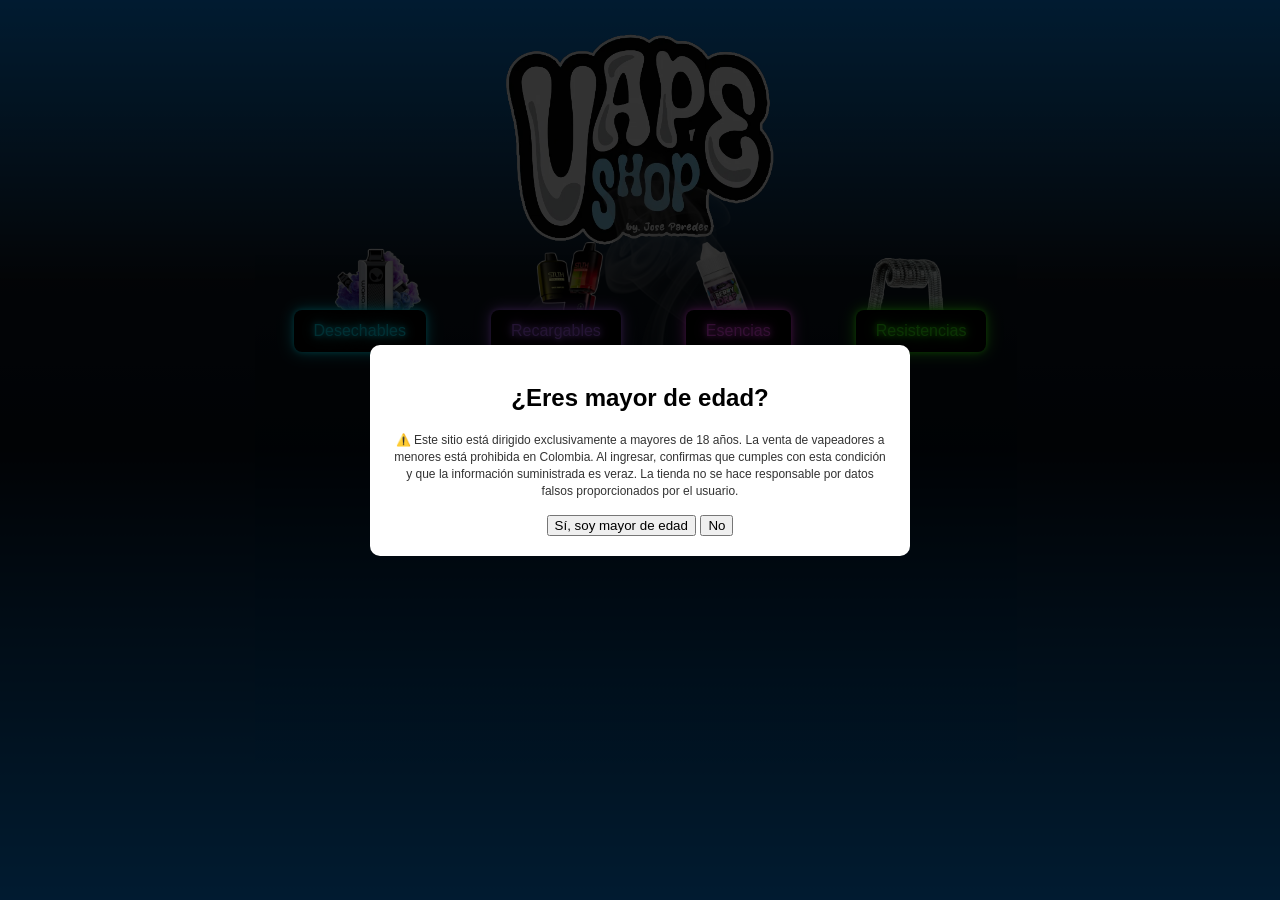
==== index.html @ 63cccdf8 "primer subida" ====
<!DOCTYPE html>
<html lang="es">
<head>
  <meta charset="UTF-8">
  <meta name="viewport" content="width=device-width, initial-scale=1.0">
  <title>Tienda</title>
  <link rel="stylesheet" href="style.css">
</head>
<body>

  <!-- Verificación de edad -->
  <div id="ageModal" class="modal">
  <div class="modal-content">

    <h2>¿Eres mayor de edad?</h2>

    <p class="aviso">
      ⚠️ Este sitio está dirigido exclusivamente a mayores de 18 años.  
      La venta de vapeadores a menores está prohibida en Colombia.  
      Al ingresar, confirmas que cumples con esta condición y que la información suministrada es veraz.  
      La tienda no se hace responsable por datos falsos proporcionados por el usuario.
    </p>

    <button onclick="allowAccess()">Sí, soy mayor de edad</button>
    <button onclick="denyAccess()">No</button>

  </div>
  </div>

  <header>
    <img src="Logo.png" alt="Logo" class="logo">
  </header>

  <section class="categorias">
  
  <!-- imagen de vapor -->
  <img src="vapor 2.png" class="vapor">

  <div class="fondo-stickers">
  <img src="sticker1.png" class="sticker s1">
  <img src="sticker2.png" class="sticker s2">
  <img src="sticker3.png" class="sticker s3">
  <img src="sticker4.png" class="sticker s4">
  </div>

  <button class="btn neon-blue">Desechables</button>
  <button class="btn neon-purple">Recargables</button>
  <button class="btn neon-pink">Esencias</button>
  <button class="btn neon-green">Resistencias</button>

  </section>

<section class="whatsapp-container">

  <a href="https://wa.me/573002222221" class="wpp-btn">
  <img src="wpp.png" class="icono">
  <span>WPP 1</span>
</a>

  <a href="https://wa.me/573002222222" class="wpp-btn">
  <img src="wpp.png" class="icono">
  <span>WPP 2</span>
</a>

</section>


  <script src="script.js"></script>
</body>
</html>
---- style.css ----
body {
  font-family: Arial, sans-serif;
  margin: 0;
  text-align: center;
  background: linear-gradient(180deg, #1d2329 0%, #030e1a 50%, #0589f5 100%);
  min-height: 100vh;
}

header {
  background: linear-gradient(180deg, #0589f5 0%, rgba(47,134,181,0) 100%);
  color: white;
  padding: 0px 0;
}

.logo {
  width: 280px;
  display: block;
  margin: 0 auto;
}

.productos {
  display: flex;
  justify-content: center;
  gap: 20px;
  margin: 20px;
}

.producto {
  border: 1px solid #ccc;
  padding: 10px;
  border-radius: 10px;
  background: white;
}

.producto img {
  width: 100px;
}


/* Modal edad */
.modal {
  position: fixed;
  top: 0;
  left: 0;
  width: 100%;
  height: 100%;
  background: rgba(0,0,0,0.8);

  display: flex;
  justify-content: center;
  align-items: center;

  z-index: 9999;
}

.modal-content {
  background: white;
  padding: 20px;
  border-radius: 10px;

  width: 90%;
  max-width: 500px;
  text-align: center;
}

.aviso {
  font-size: 12px;
  margin: 15px 0;
  color: #333;
  line-height: 1.4;
}

.categorias {
  position: relative;
  display: flex;
  justify-content: center;
  gap: 65px;
  margin: 30px 0;
  flex-wrap: wrap;
}

.vapor {
  position: absolute;
  width: 300px;
  opacity: 0.4;
  z-index: 0;
  top: -175px;
}

.btn {
  position: relative;
  background: black;
  border: none;
  padding: 12px 20px;
  cursor: pointer;
  font-size: 16px;
  z-index: 1;
  border-radius: 8px;
  transition: 0.3s;
}

.neon-blue {
  color: #00eaff;
  text-shadow:
    0 0 5px #00eaff,
    0 0 10px #00eaff,
    0 0 20px #00eaff;

  box-shadow:
    0 0 5px #00eaff,
    0 0 15px #00eaff;
}

.neon-purple {
  color: #b266ff;
  text-shadow:
    0 0 5px #b266ff,
    0 0 10px #b266ff,
    0 0 20px #b266ff;

  box-shadow:
    0 0 5px #b266ff,
    0 0 15px #b266ff;
}

.neon-pink {
  color: #ff4dff;
  text-shadow:
    0 0 5px #ff4dff,
    0 0 10px #ff4dff,
    0 0 20px #ff4dff;

  box-shadow:
    0 0 5px #ff4dff,
    0 0 15px #ff4dff;
}

.neon-green {
  color: #39ff14;
  text-shadow:
    0 0 5px #39ff14,
    0 0 10px #39ff14,
    0 0 20px #39ff14;

  box-shadow:
    0 0 5px #39ff14,
    0 0 15px #39ff14;
}

.btn:hover {
  transform: scale(1.1);
}

.whatsapp-container {
  display: flex;
  justify-content: center;
  gap: 20px;
  margin: 40px 0;
  flex-wrap: wrap;
}

.wpp-btn {
  display: flex;
  align-items: center;
  justify-content: center;
  gap: 10px;

  width: 140px;
  height: 100px;

  background: black;
  color: #39ff14;
  text-decoration: none;

  border-radius: 50px; /* forma base */

  font-weight: bold;
  font-size: 16px;

  transition: 0.3s;

  isolation: isolate;

  overflow: hidden;
}



.wpp-btn {
  box-shadow:
  0 0 5px #39ff14,
  0 0 10px #39ff14,
  0 0 20px #39ff14;

  text-shadow:
    0 0 5px #39ff14,
    0 0 10px #39ff14;

  position: relative;
  z-index: 1;
  overflow: visible;
}

.wpp-btn span {
  position: relative;
  z-index: 2;
}

.icono {
  width: 35px;
}

.wpp-btn:hover {
  transform: scale(1.1);
}

.fondo-stickers {
  position: absolute;
  top: 0;
  left: 50%;
  transform: translateX(-50%);
  width: 100%;
  height: 100%;

  z-index: 0;
  pointer-events: none;
}

.sticker {
  position: absolute;
  width: 90px;
  opacity: 1;
  animation: flotar 5s infinite alternate ease-in-out;
}

@keyframes flotar {
  from { transform: translateY(0); }
  to { transform: translateY(-15px); }
}

.s1 {
  top: -70px;
  left: 26%;
}

.s2 {
  top: -70px;
  left: 41%;
}

.s3 {
  top: -70px;
  left: 53%;
}

.s4 {
  top: -54px;
  left: 67%;
}

@media (max-width: 600px) {

  .modal-content {
    max-width: 300px;
    padding: 15px;
  }

  .modal-content h2 {
    font-size: 18px;
  }

  .modal-content button {
    width: 100%;
    margin-top: 10px;
    padding: 10px;
    font-size: 14px;
  }

  .aviso {
    font-size: 11px;
  }

  .categorias {
  display: flex;
  justify-content: center;
  gap: 110px;
  margin-top: -70px;
  }

  .btn {
  width: 90%;
  max-width: 250px;
  font-size: 14px;
  }

  .whatsapp-container {
    flex-direction: column;
    align-items: center;
  }

  .wpp-btn {
  width: 90%;
  max-width: 120px;
  height: 70px;
  }

  .vapor {
    width: 400px;
    height: 830px;
    left: 0%
  }

  .sticker {
  position: static;
  width: 90px;
  opacity: 1;
  }

  header {
    padding: 5px 0;
  }

  .logo {
    width: 180px;
  }

  .fondo-stickers {
  display: flex;
  justify-content: center;
  align-items: center;
  gap: 10px;

  position: relative; /* quita el absoluto */
  transform: none;
  margin-bottom: 10px;
  height: 80px;
  }

.s1 {
  position: absolute;
  top: 135px;
  left: -10%;
}

.s2 {
  position: absolute;
  top: 275px;
  left: -10%;
}

.s3 {
  position: absolute;
  top: 430px;
  left: -10%;
}

.s4 {
  position: absolute;
  top: 580px;
  left: -10%;
}

}
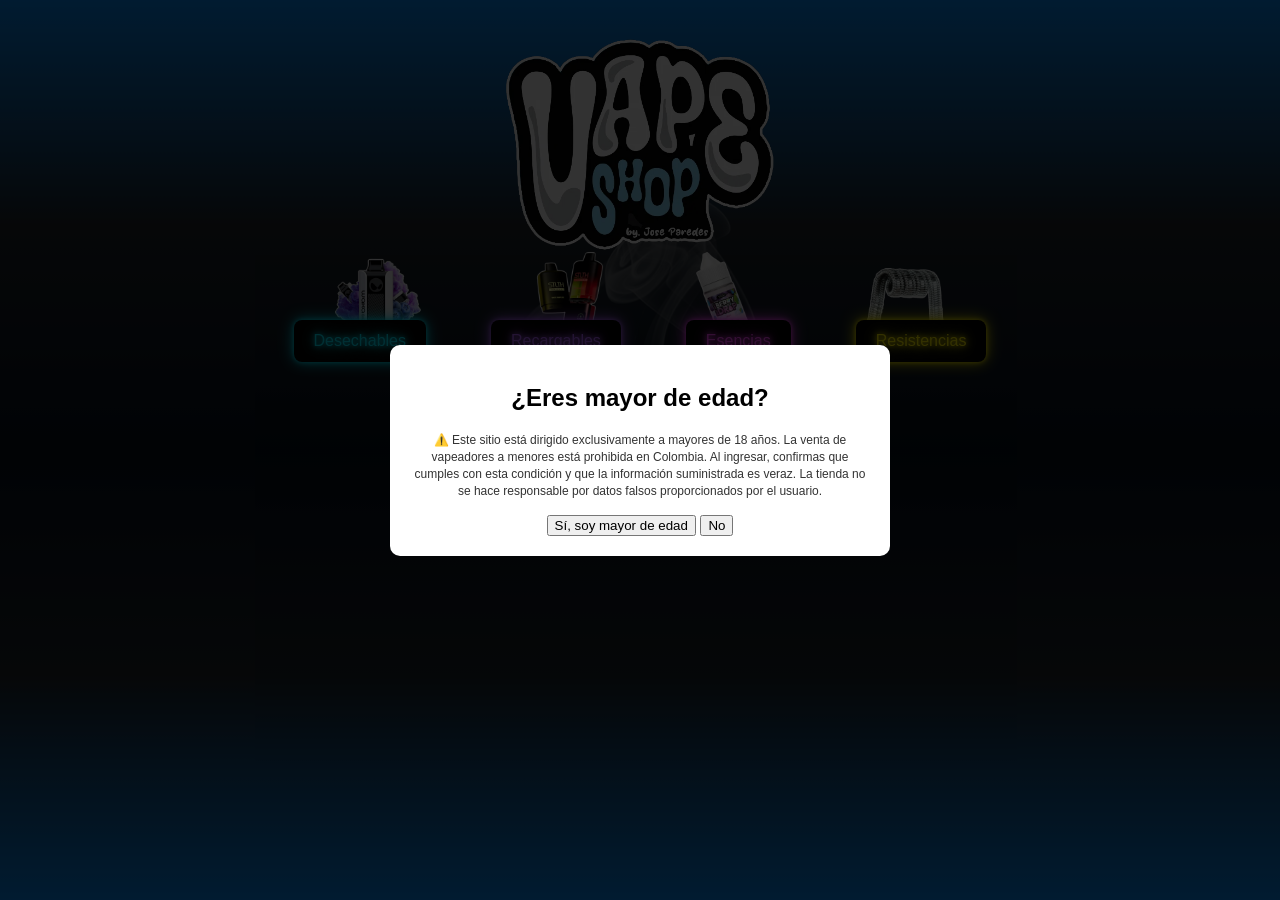
==== commit 1b5b7619: "Update index.html" ====
--- a/index.html
+++ b/index.html
@@ -31,6 +31,7 @@
     <img src="Logo.png" alt="Logo" class="logo">
   </header>
 
+  <main>
   <section class="categorias">
   
   <!-- imagen de vapor -->
@@ -46,25 +47,27 @@
   <button class="btn neon-blue">Desechables</button>
   <button class="btn neon-purple">Recargables</button>
   <button class="btn neon-pink">Esencias</button>
-  <button class="btn neon-green">Resistencias</button>
+  <button class="btn neon-yellow">Resistencias</button>
 
   </section>
 
+  
+
 <section class="whatsapp-container">
 
-  <a href="https://wa.me/573002222221" class="wpp-btn">
+  <a href="https://wa.me/573245892160" class="wpp-btn">
   <img src="wpp.png" class="icono">
   <span>WPP 1</span>
 </a>
 
-  <a href="https://wa.me/573002222222" class="wpp-btn">
+  <a href="https://wa.me/573217188666" class="wpp-btn">
   <img src="wpp.png" class="icono">
   <span>WPP 2</span>
 </a>
 
 </section>
-
+</main>
 
   <script src="script.js"></script>
 </body>
-</html>+</html>
--- a/style.css
+++ b/style.css
@@ -1,15 +1,44 @@
+* {
+  box-sizing: border-box;
+}
+
 body {
   font-family: Arial, sans-serif;
   margin: 0;
+  padding: 0;
   text-align: center;
-  background: linear-gradient(180deg, #1d2329 0%, #030e1a 50%, #0589f5 100%);
+
+  background: linear-gradient(
+    180deg,
+    #0589f5 0%,
+    #1d2329 25%,
+    #030e1a 50%,
+    #1d2329 75%,
+    #0589f5 100%
+  );
+
   min-height: 100vh;
+  display: flex;
+  flex-direction: column;
+  overflow-x: hidden;
+
+  padding-bottom: 50px;
+}
+
+main {
+  flex: 1;
+}
+
+html, body {
+  height: 100%;
 }
 
 header {
-  background: linear-gradient(180deg, #0589f5 0%, rgba(47,134,181,0) 100%);
+  background: transparent;
   color: white;
-  padding: 0px 0;
+  padding: 5px 0;
+  position: relative;
+  z-index: 2;
 }
 
 .logo {
@@ -77,12 +106,14 @@
   gap: 65px;
   margin: 30px 0;
   flex-wrap: wrap;
+  overflow: visible;
+  
 }
 
 .vapor {
   position: absolute;
   width: 300px;
-  opacity: 0.4;
+  opacity: 0.5;
   z-index: 0;
   top: -175px;
 }
@@ -135,16 +166,16 @@
     0 0 15px #ff4dff;
 }
 
-.neon-green {
-  color: #39ff14;
+.neon-yellow {
+  color: #fff200;
   text-shadow:
-    0 0 5px #39ff14,
-    0 0 10px #39ff14,
-    0 0 20px #39ff14;
+    0 0 5px #fff200,
+    0 0 10px #fff200,
+    0 0 20px #fff200;
 
   box-shadow:
-    0 0 5px #39ff14,
-    0 0 15px #39ff14;
+    0 0 5px #fff200,
+    0 0 15px #fff200;
 }
 
 .btn:hover {
@@ -260,8 +291,14 @@
 
 @media (max-width: 600px) {
 
+   body {
+    padding-bottom: 70px;
+  }
+
+  /* MODAL */
   .modal-content {
-    max-width: 300px;
+    width: 90%;
+    max-width: 320px;
     padding: 15px;
   }
 
@@ -280,34 +317,72 @@
     font-size: 11px;
   }
 
+  /* HEADER */
+  header {
+    padding: 5px 0;
+  }
+
+  .logo {
+    width: 180px;
+  }
+
+  /* CATEGORÍAS */
   .categorias {
-  display: flex;
-  justify-content: center;
-  gap: 110px;
-  margin-top: -70px;
+    display: flex;
+    flex-direction: column;
+    align-items: center;
+    gap: 80px;
+    margin-top: -80px;
+    position: relative;
+    min-height: 400px;
   }
 
   .btn {
-  width: 90%;
-  max-width: 250px;
-  font-size: 14px;
-  }
-
+    width: 90%;
+    max-width: 250px;
+    font-size: 14px;
+  }
+
+  /* VAPOR */
+  .vapor {
+  width: 100%;
+  height: auto;
+  top: 55px; 
+  left: 0px;
+  opacity: 0.35;
+  z-index: 0;
+}
+
+  /* WHATSAPP */
   .whatsapp-container {
     flex-direction: column;
     align-items: center;
+    gap: 20px;
+    margin-top: 80px;
+    margin-bottom: 40px;
   }
 
   .wpp-btn {
-  width: 90%;
-  max-width: 120px;
-  height: 70px;
-  }
-
-  .vapor {
-    width: 400px;
-    height: 830px;
-    left: 0%
+    width: 110px;
+    height: 60px;
+    font-size: 14px;
+  }
+
+  .icono {
+    width: 25px;
+  }
+
+  /* 🎨 STICKERS ORGANIZADOS */
+ .fondo-stickers {
+  display: flex;
+  justify-content: center;
+  align-items: center;
+  gap: 10px;
+
+  position: relative; /* quita el absoluto */
+  transform: none;
+  margin-bottom: 10px;
+  height: 80px;
   }
 
   .sticker {
@@ -316,48 +391,29 @@
   opacity: 1;
   }
 
-  header {
-    padding: 5px 0;
-  }
-
-  .logo {
-    width: 180px;
-  }
-
-  .fondo-stickers {
-  display: flex;
-  justify-content: center;
-  align-items: center;
-  gap: 10px;
-
-  position: relative; /* quita el absoluto */
-  transform: none;
-  margin-bottom: 10px;
-  height: 80px;
-  }
-
-.s1 {
-  position: absolute;
-  top: 135px;
+  /* POSICIONES LIMPIAS */
+  .s1 {
+  position: absolute;
+  top: 100px;
   left: -10%;
 }
 
 .s2 {
   position: absolute;
-  top: 275px;
+  top: 225px;
   left: -10%;
 }
 
 .s3 {
   position: absolute;
-  top: 430px;
+  top: 350px;
   left: -10%;
 }
 
 .s4 {
   position: absolute;
-  top: 580px;
+  top: 480px;
   left: -10%;
 }
 
-}+}
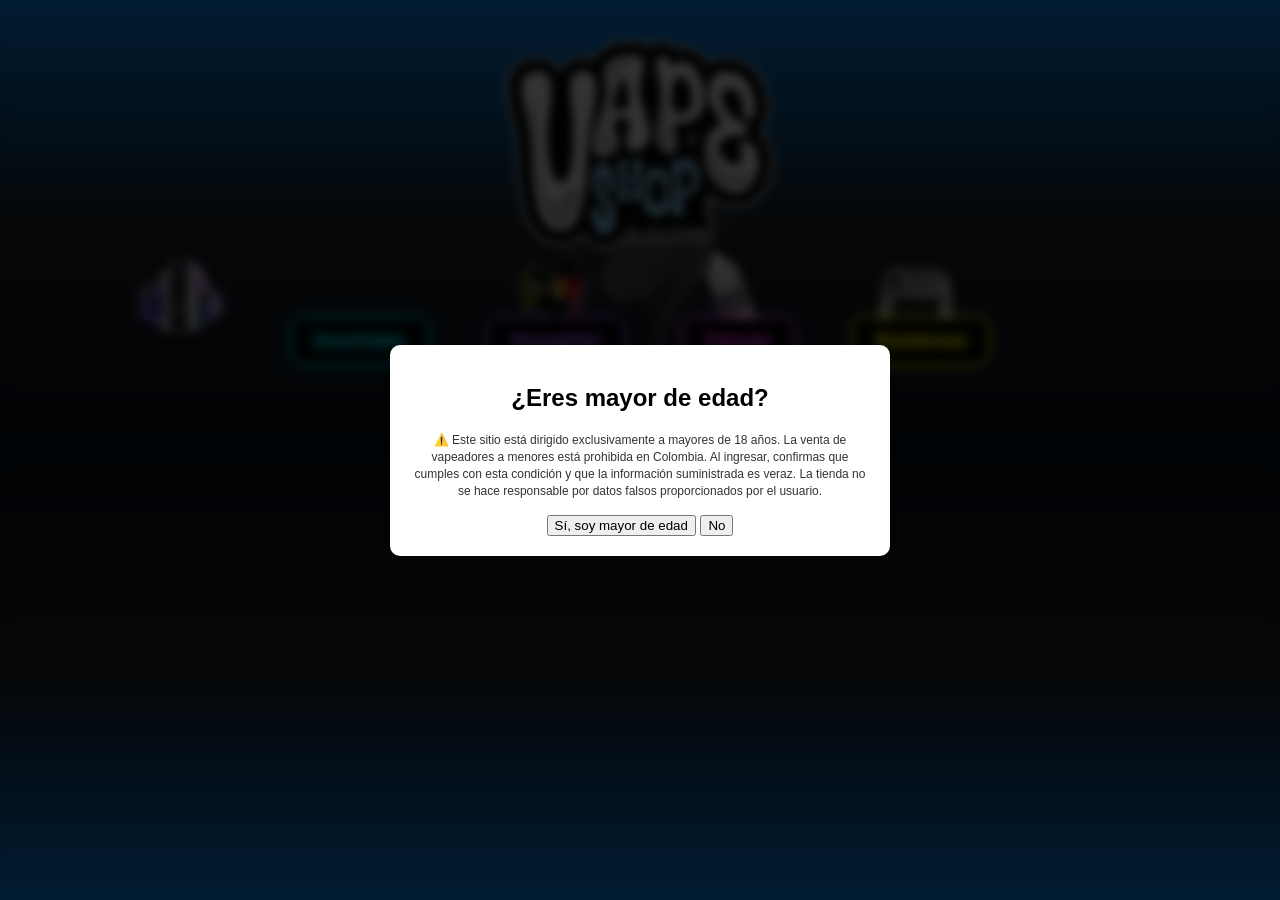
==== commit 7d65f2df: "subiendo nuevos archivos" ====
--- a/index.html
+++ b/index.html
@@ -1,73 +1,73 @@
-<!DOCTYPE html>
-<html lang="es">
-<head>
-  <meta charset="UTF-8">
-  <meta name="viewport" content="width=device-width, initial-scale=1.0">
-  <title>Tienda</title>
-  <link rel="stylesheet" href="style.css">
-</head>
-<body>
-
-  <!-- Verificación de edad -->
-  <div id="ageModal" class="modal">
-  <div class="modal-content">
-
-    <h2>¿Eres mayor de edad?</h2>
-
-    <p class="aviso">
-      ⚠️ Este sitio está dirigido exclusivamente a mayores de 18 años.  
-      La venta de vapeadores a menores está prohibida en Colombia.  
-      Al ingresar, confirmas que cumples con esta condición y que la información suministrada es veraz.  
-      La tienda no se hace responsable por datos falsos proporcionados por el usuario.
-    </p>
-
-    <button onclick="allowAccess()">Sí, soy mayor de edad</button>
-    <button onclick="denyAccess()">No</button>
-
-  </div>
-  </div>
-
-  <header>
-    <img src="Logo.png" alt="Logo" class="logo">
-  </header>
-
-  <main>
-  <section class="categorias">
-  
-  <!-- imagen de vapor -->
-  <img src="vapor 2.png" class="vapor">
-
-  <div class="fondo-stickers">
-  <img src="sticker1.png" class="sticker s1">
-  <img src="sticker2.png" class="sticker s2">
-  <img src="sticker3.png" class="sticker s3">
-  <img src="sticker4.png" class="sticker s4">
-  </div>
-
-  <button class="btn neon-blue">Desechables</button>
-  <button class="btn neon-purple">Recargables</button>
-  <button class="btn neon-pink">Esencias</button>
-  <button class="btn neon-yellow">Resistencias</button>
-
-  </section>
-
-  
-
-<section class="whatsapp-container">
-
-  <a href="https://wa.me/573245892160" class="wpp-btn">
-  <img src="wpp.png" class="icono">
-  <span>WPP 1</span>
-</a>
-
-  <a href="https://wa.me/573217188666" class="wpp-btn">
-  <img src="wpp.png" class="icono">
-  <span>WPP 2</span>
-</a>
-
-</section>
-</main>
-
-  <script src="script.js"></script>
-</body>
-</html>
+<!DOCTYPE html>
+<html lang="es">
+<head>
+  <meta charset="UTF-8">
+  <meta name="viewport" content="width=device-width, initial-scale=1.0">
+  <title>Tienda</title>
+  <link rel="stylesheet" href="style.css">
+</head>
+<body>
+
+  <!-- Verificación de edad -->
+  <div id="ageModal" class="modal">
+  <div class="modal-content">
+
+    <h2>¿Eres mayor de edad?</h2>
+
+    <p class="aviso">
+      ⚠️ Este sitio está dirigido exclusivamente a mayores de 18 años.  
+      La venta de vapeadores a menores está prohibida en Colombia.  
+      Al ingresar, confirmas que cumples con esta condición y que la información suministrada es veraz.  
+      La tienda no se hace responsable por datos falsos proporcionados por el usuario.
+    </p>
+
+    <button onclick="allowAccess()">Sí, soy mayor de edad</button>
+    <button onclick="denyAccess()">No</button>
+
+  </div>
+  </div>
+
+  <header>
+    <img src="img/logo/Logo.png" alt="Logo" class="logo">
+  </header>
+
+  <main>
+  <section class="categorias">
+  
+  <!-- imagen de vapor -->
+  <img src="img/stickers/vapor 2.png" class="vapor">
+
+  <div class="fondo-stickers">
+  <img src="img/stickers/sticker1.png" class="sticker s1">
+  <img src="img/stickers/sticker2.png" class="sticker s2">
+  <img src="img/stickers/sticker3.png" class="sticker s3">
+  <img src="img/stickers/sticker4.png" class="sticker s4">
+  </div>
+
+  <a href="desechables.html" class="btn neon-blue">Desechables</a>
+  <a href="recargables.html" class="btn neon-purple">Recargables</a>
+  <a href="esencias.html" class="btn neon-pink">Esencias</a>
+  <a href="resistencias.html" class="btn neon-yellow">Resistencias</a>
+
+  </section>
+
+  
+
+<section class="whatsapp-container">
+
+  <a href="https://wa.me/573245892160" target="_blank" class="wpp-btn">
+  <img src="wpp.png" class="icono">
+  <span>Línea 1</span>
+</a>
+
+  <a href="https://wa.me/573217188666" target="_blank" class="wpp-btn">
+  <img src="wpp.png" class="icono">
+  <span>Línea 2</span>
+</a>
+
+</section>
+</main>
+
+  <script src="script.js"></script>
+</body>
+</html>
--- a/style.css
+++ b/style.css
@@ -1,419 +1,618 @@
-* {
-  box-sizing: border-box;
-}
-
-body {
-  font-family: Arial, sans-serif;
-  margin: 0;
-  padding: 0;
-  text-align: center;
-
-  background: linear-gradient(
-    180deg,
-    #0589f5 0%,
-    #1d2329 25%,
-    #030e1a 50%,
-    #1d2329 75%,
-    #0589f5 100%
-  );
-
-  min-height: 100vh;
-  display: flex;
-  flex-direction: column;
-  overflow-x: hidden;
-
-  padding-bottom: 50px;
-}
-
-main {
-  flex: 1;
-}
-
-html, body {
-  height: 100%;
-}
-
-header {
-  background: transparent;
-  color: white;
-  padding: 5px 0;
-  position: relative;
-  z-index: 2;
-}
-
-.logo {
-  width: 280px;
-  display: block;
-  margin: 0 auto;
-}
-
-.productos {
-  display: flex;
-  justify-content: center;
-  gap: 20px;
-  margin: 20px;
-}
-
-.producto {
-  border: 1px solid #ccc;
-  padding: 10px;
-  border-radius: 10px;
-  background: white;
-}
-
-.producto img {
-  width: 100px;
-}
-
-
-/* Modal edad */
-.modal {
-  position: fixed;
-  top: 0;
-  left: 0;
-  width: 100%;
-  height: 100%;
-  background: rgba(0,0,0,0.8);
-
-  display: flex;
-  justify-content: center;
-  align-items: center;
-
-  z-index: 9999;
-}
-
-.modal-content {
-  background: white;
-  padding: 20px;
-  border-radius: 10px;
-
-  width: 90%;
-  max-width: 500px;
-  text-align: center;
-}
-
-.aviso {
-  font-size: 12px;
-  margin: 15px 0;
-  color: #333;
-  line-height: 1.4;
-}
-
-.categorias {
-  position: relative;
-  display: flex;
-  justify-content: center;
-  gap: 65px;
-  margin: 30px 0;
-  flex-wrap: wrap;
-  overflow: visible;
-  
-}
-
-.vapor {
-  position: absolute;
-  width: 300px;
-  opacity: 0.5;
-  z-index: 0;
-  top: -175px;
-}
-
-.btn {
-  position: relative;
-  background: black;
-  border: none;
-  padding: 12px 20px;
-  cursor: pointer;
-  font-size: 16px;
-  z-index: 1;
-  border-radius: 8px;
-  transition: 0.3s;
-}
-
-.neon-blue {
-  color: #00eaff;
-  text-shadow:
-    0 0 5px #00eaff,
-    0 0 10px #00eaff,
-    0 0 20px #00eaff;
-
-  box-shadow:
-    0 0 5px #00eaff,
-    0 0 15px #00eaff;
-}
-
-.neon-purple {
-  color: #b266ff;
-  text-shadow:
-    0 0 5px #b266ff,
-    0 0 10px #b266ff,
-    0 0 20px #b266ff;
-
-  box-shadow:
-    0 0 5px #b266ff,
-    0 0 15px #b266ff;
-}
-
-.neon-pink {
-  color: #ff4dff;
-  text-shadow:
-    0 0 5px #ff4dff,
-    0 0 10px #ff4dff,
-    0 0 20px #ff4dff;
-
-  box-shadow:
-    0 0 5px #ff4dff,
-    0 0 15px #ff4dff;
-}
-
-.neon-yellow {
-  color: #fff200;
-  text-shadow:
-    0 0 5px #fff200,
-    0 0 10px #fff200,
-    0 0 20px #fff200;
-
-  box-shadow:
-    0 0 5px #fff200,
-    0 0 15px #fff200;
-}
-
-.btn:hover {
-  transform: scale(1.1);
-}
-
-.whatsapp-container {
-  display: flex;
-  justify-content: center;
-  gap: 20px;
-  margin: 40px 0;
-  flex-wrap: wrap;
-}
-
-.wpp-btn {
-  display: flex;
-  align-items: center;
-  justify-content: center;
-  gap: 10px;
-
-  width: 140px;
-  height: 100px;
-
-  background: black;
-  color: #39ff14;
-  text-decoration: none;
-
-  border-radius: 50px; /* forma base */
-
-  font-weight: bold;
-  font-size: 16px;
-
-  transition: 0.3s;
-
-  isolation: isolate;
-
-  overflow: hidden;
-}
-
-
-
-.wpp-btn {
-  box-shadow:
-  0 0 5px #39ff14,
-  0 0 10px #39ff14,
-  0 0 20px #39ff14;
-
-  text-shadow:
-    0 0 5px #39ff14,
-    0 0 10px #39ff14;
-
-  position: relative;
-  z-index: 1;
-  overflow: visible;
-}
-
-.wpp-btn span {
-  position: relative;
-  z-index: 2;
-}
-
-.icono {
-  width: 35px;
-}
-
-.wpp-btn:hover {
-  transform: scale(1.1);
-}
-
-.fondo-stickers {
-  position: absolute;
-  top: 0;
-  left: 50%;
-  transform: translateX(-50%);
-  width: 100%;
-  height: 100%;
-
-  z-index: 0;
-  pointer-events: none;
-}
-
-.sticker {
-  position: absolute;
-  width: 90px;
-  opacity: 1;
-  animation: flotar 5s infinite alternate ease-in-out;
-}
-
-@keyframes flotar {
-  from { transform: translateY(0); }
-  to { transform: translateY(-15px); }
-}
-
-.s1 {
-  top: -70px;
-  left: 26%;
-}
-
-.s2 {
-  top: -70px;
-  left: 41%;
-}
-
-.s3 {
-  top: -70px;
-  left: 53%;
-}
-
-.s4 {
-  top: -54px;
-  left: 67%;
-}
-
-@media (max-width: 600px) {
-
-   body {
-    padding-bottom: 70px;
-  }
-
-  /* MODAL */
-  .modal-content {
-    width: 90%;
-    max-width: 320px;
-    padding: 15px;
-  }
-
-  .modal-content h2 {
-    font-size: 18px;
-  }
-
-  .modal-content button {
-    width: 100%;
-    margin-top: 10px;
-    padding: 10px;
-    font-size: 14px;
-  }
-
-  .aviso {
-    font-size: 11px;
-  }
-
-  /* HEADER */
-  header {
-    padding: 5px 0;
-  }
-
-  .logo {
-    width: 180px;
-  }
-
-  /* CATEGORÍAS */
-  .categorias {
-    display: flex;
-    flex-direction: column;
-    align-items: center;
-    gap: 80px;
-    margin-top: -80px;
-    position: relative;
-    min-height: 400px;
-  }
-
-  .btn {
-    width: 90%;
-    max-width: 250px;
-    font-size: 14px;
-  }
-
-  /* VAPOR */
-  .vapor {
-  width: 100%;
-  height: auto;
-  top: 55px; 
-  left: 0px;
-  opacity: 0.35;
-  z-index: 0;
-}
-
-  /* WHATSAPP */
-  .whatsapp-container {
-    flex-direction: column;
-    align-items: center;
-    gap: 20px;
-    margin-top: 80px;
-    margin-bottom: 40px;
-  }
-
-  .wpp-btn {
-    width: 110px;
-    height: 60px;
-    font-size: 14px;
-  }
-
-  .icono {
-    width: 25px;
-  }
-
-  /* 🎨 STICKERS ORGANIZADOS */
- .fondo-stickers {
-  display: flex;
-  justify-content: center;
-  align-items: center;
-  gap: 10px;
-
-  position: relative; /* quita el absoluto */
-  transform: none;
-  margin-bottom: 10px;
-  height: 80px;
-  }
-
-  .sticker {
-  position: static;
-  width: 90px;
-  opacity: 1;
-  }
-
-  /* POSICIONES LIMPIAS */
-  .s1 {
-  position: absolute;
-  top: 100px;
-  left: -10%;
-}
-
-.s2 {
-  position: absolute;
-  top: 225px;
-  left: -10%;
-}
-
-.s3 {
-  position: absolute;
-  top: 350px;
-  left: -10%;
-}
-
-.s4 {
-  position: absolute;
-  top: 480px;
-  left: -10%;
-}
-
-}
+* {
+  box-sizing: border-box;
+  max-width: 100%;
+}
+
+body {
+  font-family: Arial, sans-serif;
+  margin: 0;
+  padding: 0;
+  text-align: center;
+
+  background: linear-gradient(
+    180deg,
+    #0589f5 0%,
+    #1d2329 25%,
+    #030e1a 50%,
+    #1d2329 75%,
+    #0589f5 100%
+  );
+
+  min-height: 100vh;
+  display: flex;
+  flex-direction: column;
+  overflow-x: hidden;
+
+  padding-bottom: 50px;
+}
+
+/* CUERPO DESECHABLES */
+
+.desechables {
+  background: linear-gradient(
+    180deg,
+    #05d9f5 0%,
+    #013535 25%,
+    #001414 50%,
+    #013535 75%,
+    #05d9f5 100%
+  )
+}
+
+.desechables .producto {
+  border: 2px solid #00eaff;
+
+  box-shadow:
+    0 0 5px #00eaff,
+    0 0 15px #00eaff;
+}
+
+.desechables .producto:hover {
+  box-shadow:
+    0 0 10px #00eaff,
+    0 0 20px #00eaff,
+    0 0 40px #00eaff;
+}
+
+.desechables .comprar-btn {
+  background: #047580;
+  color: black;
+}
+
+.desechables .comprar-btn:hover {
+  background: #1efafa;
+}
+
+/* CUERPO RECARGABLES */
+
+.recargables {
+  background: linear-gradient(
+    180deg,
+    #c000fa 0%,
+    #170264 25%,
+    #001414 50%,
+    #170264 75%,
+    #c000fa 100%
+  );
+}
+
+.recargables .producto {
+  border: 2px solid #b266ff;
+
+  box-shadow:
+    0 0 10px #b266ff,
+    0 0 20px #b266ff,
+    0 0 30px #b266ff;
+}
+
+.recargables .producto:hover {
+  box-shadow:
+    0 0 10px #ff09f3,
+    0 0 20px #ff09f3,
+    0 0 40px #ff09f3;
+}
+
+.recargables .comprar-btn {
+  background: #ae00ff;
+  color: black;
+}
+
+.recargables .comprar-btn:hover {
+  background: #0044ff;
+}
+
+/* CUERPO ESENCIAS */
+
+.esencias {
+  background: linear-gradient(
+    180deg,
+    #f15dd9 0%,
+    #f183f1 25%,
+    #b21cee 50%,
+    #f183f1 75%,
+    #f15dd9 100%
+  );
+}
+
+.esencias .producto {
+  border: 2px solid #ff00aa;
+
+  box-shadow:
+    0 0 10px #ff00aaa9,
+    0 0 20px #ff00bf;
+}
+
+.esencias .producto:hover {
+  box-shadow:
+    0 0 10px #e100ff,
+    0 0 20px #ff00f2,
+    0 0 40px #ff0077;
+}
+
+.esencias .comprar-btn {
+  background: #ff0062;
+  color: black;
+}
+
+.esencias .comprar-btn:hover {
+  background: #ae00ff;
+}
+
+/* MAIN */
+
+main {
+  flex: 1;
+  max-width: 1200px;
+  margin: 0 auto;
+  width: 100%;
+}
+
+html, body {
+  height: 100%;
+  overflow-x: hidden;
+}
+
+header {
+  background: transparent;
+  color: white;
+  padding: 5px 0;
+  position: relative;
+  z-index: 2;
+}
+
+.logo {
+  width: 280px;
+  display: block;
+  margin: 0 auto;
+}
+
+/* CATALOGOS Y PRODUCTOS */
+
+.catalogo {
+  display: flex;
+  justify-content: center;
+  flex-wrap: wrap;
+  gap: 30px;
+  padding: 20px;
+}
+
+.productos {
+  display: flex;
+  justify-content: center;
+  gap: 20px;
+  margin: 20px;
+}
+
+.producto {
+  background: rgba(0, 0, 0, 0.8);
+  border-radius: 15px;
+  padding: 15px;
+  width: 330px;
+  text-align: center;
+
+  border: 2px solid #00eaff;
+
+  box-shadow:
+    0 0 5px #00eaff,
+    0 0 10px #00eaff,
+    0 0 20px #00eaff;
+
+  transition: 0.3s;
+}
+
+
+
+.producto:hover {
+  transform: scale(1.05);
+}
+
+.producto img {
+  width: 100%;
+  border-radius: 10px;
+}
+
+/* BOTON COMPRAR EN CATALOGO */
+
+.comprar-btn {
+  display: inline-block;
+  margin-top: 10px;
+  padding: 8px 12px;
+
+  background: #25D366;
+  color: white;
+  text-decoration: none;
+
+  border-radius: 8px;
+  font-weight: bold;
+
+  transition: 0.3s;
+}
+
+.comprar-btn:hover {
+  background: #1ebe5d;
+  transform: scale(1.1);
+}
+
+/* Modal edad */
+.modal {
+  position: fixed;
+  top: 0;
+  left: 0;
+  width: 100%;
+  height: 100%;
+  background: rgba(0,0,0,0.8);
+  backdrop-filter: blur(5px);
+
+  display: flex;
+  justify-content: center;
+  align-items: center;
+
+  z-index: 9999;
+}
+
+.modal-content {
+  background: white;
+  padding: 20px;
+  border-radius: 10px;
+
+  width: 90%;
+  max-width: 500px;
+  text-align: center;
+}
+
+.aviso {
+  font-size: 12px;
+  margin: 15px 0;
+  color: #333;
+  line-height: 1.4;
+}
+
+.categorias {
+  position: relative;
+  display: flex;
+  justify-content: center;
+  gap: 65px;
+  margin: 30px 0;
+  flex-wrap: wrap;
+  overflow: visible;
+  
+}
+
+.vapor {
+  position: absolute;
+  width: 300px;
+  opacity: 0.5;
+  z-index: 0;
+  top: -175px;
+}
+
+.btn {
+  position: relative;
+  background: black;
+  border: none;
+  padding: 12px 20px;
+  cursor: pointer;
+  font-size: 16px;
+  z-index: 1;
+  border-radius: 8px;
+  transition: 0.3s;
+  display: inline-block;
+  text-decoration: none;
+}
+
+.btn:active {
+  transform: scale(0.95);
+}
+
+.neon-blue {
+  color: #00eaff;
+  text-shadow:
+    0 0 5px #00eaff,
+    0 0 10px #00eaff,
+    0 0 20px #00eaff;
+
+  box-shadow:
+    0 0 5px #00eaff,
+    0 0 15px #00eaff;
+}
+
+.neon-purple {
+  color: #b266ff;
+  text-shadow:
+    0 0 5px #b266ff,
+    0 0 10px #b266ff,
+    0 0 20px #b266ff;
+
+  box-shadow:
+    0 0 5px #b266ff,
+    0 0 15px #b266ff;
+}
+
+.neon-pink {
+  color: #ff4dff;
+  text-shadow:
+    0 0 5px #ff4dff,
+    0 0 10px #ff4dff,
+    0 0 20px #ff4dff;
+
+  box-shadow:
+    0 0 5px #ff4dff,
+    0 0 15px #ff4dff;
+}
+
+.neon-yellow {
+  color: #fff200;
+  text-shadow:
+    0 0 5px #fff200,
+    0 0 10px #fff200,
+    0 0 20px #fff200;
+
+  box-shadow:
+    0 0 5px #fff200,
+    0 0 15px #fff200;
+}
+
+.btn:hover {
+  transform: scale(1.1);
+}
+
+.whatsapp-container {
+  display: flex;
+  justify-content: center;
+  gap: 20px;
+  margin: 40px 0;
+  flex-wrap: wrap;
+}
+
+.wpp-btn {
+  display: flex;
+  align-items: center;
+  justify-content: center;
+  gap: 10px;
+
+  width: 140px;
+  height: 100px;
+
+  background: black;
+  color: #39ff14;
+  text-decoration: none;
+
+  border-radius: 50px; /* forma base */
+
+  font-weight: bold;
+  font-size: 16px;
+
+  transition: 0.3s;
+
+  isolation: isolate;
+
+  overflow: hidden;
+}
+
+
+
+.wpp-btn {
+  box-shadow:
+  0 0 5px #39ff14,
+  0 0 10px #39ff14,
+  0 0 20px #39ff14;
+
+  text-shadow:
+    0 0 5px #39ff14,
+    0 0 10px #39ff14;
+
+  position: relative;
+  z-index: 1;
+  overflow: visible;
+}
+
+.wpp-btn span {
+  position: relative;
+  z-index: 2;
+}
+
+.icono {
+  width: 35px;
+}
+
+.wpp-btn:hover {
+  transform: scale(1.1);
+}
+
+.fondo-stickers {
+  position: absolute;
+  top: 0;
+  left: 50%;
+  transform: translateX(-50%);
+  width: 100%;
+  height: 100%;
+
+  z-index: 0;
+  pointer-events: none;
+}
+
+.sticker {
+  position: absolute;
+  width: 90px;
+  opacity: 1;
+  animation: flotar 2.5s infinite alternate ease-in-out;
+}
+
+@keyframes flotar {
+  from { transform: translateY(0); }
+  to { transform: translateY(-15px); }
+}
+
+.s1 {
+  top: -70px;
+  left: 23%;
+  transform: translateX(-180px);
+}
+
+.s2 {
+  top: -70px;
+  left: 39%;
+}
+
+.s3 {
+  top: -70px;
+  left: 54%;
+}
+
+.s4 {
+  top: -54px;
+  left: 69%;
+}
+
+@media (max-width: 600px) {
+
+   body {
+    padding-bottom: 70px;
+  }
+
+  /* MODAL */
+  .modal-content {
+    width: 90%;
+    max-width: 320px;
+    padding: 15px;
+  }
+
+  .modal-content h2 {
+    font-size: 18px;
+  }
+
+  .modal-content button {
+    width: 100%;
+    margin-top: 10px;
+    padding: 10px;
+    font-size: 14px;
+  }
+
+  .aviso {
+    font-size: 11px;
+  }
+
+  /* HEADER */
+  header {
+    padding: 5px 0;
+  }
+
+  .logo {
+    width: 180px;
+  }
+
+  /* CATEGORÍAS */
+  .categorias {
+    display: flex;
+    flex-direction: column;
+    align-items: center;
+    gap: 80px;
+    margin-top: 10px;
+    position: relative;
+    min-height: 400px;
+  }
+
+  .btn {
+    width: 90%;
+    max-width: 250px;
+    font-size: 14px;
+  }
+
+  /* VAPOR */
+  .vapor {
+  width: 100%;
+  height: auto;
+  top: 40px; 
+  left: 25px;
+  opacity: 0.35;
+  z-index: 0;
+}
+
+  /* WHATSAPP */
+  .whatsapp-container {
+  position: fixed;
+  bottom: 20px;
+  right: 15px;
+
+  display: flex;
+  flex-direction: column;
+  gap: 15px;
+
+  z-index: 999;
+}
+
+  .wpp-btn {
+  width: 60px;
+  height: 60px;
+  border-radius: 50%;
+  padding: 0;
+  box-shadow:
+  0 0 10px #39ff14,
+  0 0 20px #39ff14,
+  0 0 30px #39ff14;
+}
+  
+  .wpp-btn span {
+  display: none;
+}
+
+.wpp-btn:nth-child(1) {
+  background: #25D366;
+}
+
+.wpp-btn:nth-child(2) {
+  background: #128C7E;
+}
+
+  
+
+  .icono {
+    width: 50px;
+  }
+
+  /* 🎨 STICKERS ORGANIZADOS */
+ .fondo-stickers {
+  display: flex;
+  justify-content: center;
+  align-items: center;
+  gap: 10px;
+
+  position: relative; /* quita el absoluto */
+  transform: none;
+  margin-bottom: 10px;
+  height: 80px;
+  }
+
+  .sticker {
+  position: static;
+  width: 90px;
+  opacity: 1;
+  }
+
+  /* POSICIONES LIMPIAS */
+  .s1 {
+  position: absolute;
+  top: 100px;
+  left: -10%;
+}
+
+.s2 {
+  position: absolute;
+  top: 225px;
+  left: -10%;
+}
+
+.s3 {
+  position: absolute;
+  top: 350px;
+  left: -10%;
+}
+
+.s4 {
+  position: absolute;
+  top: 480px;
+  left: -10%;
+}
+
+
+}
